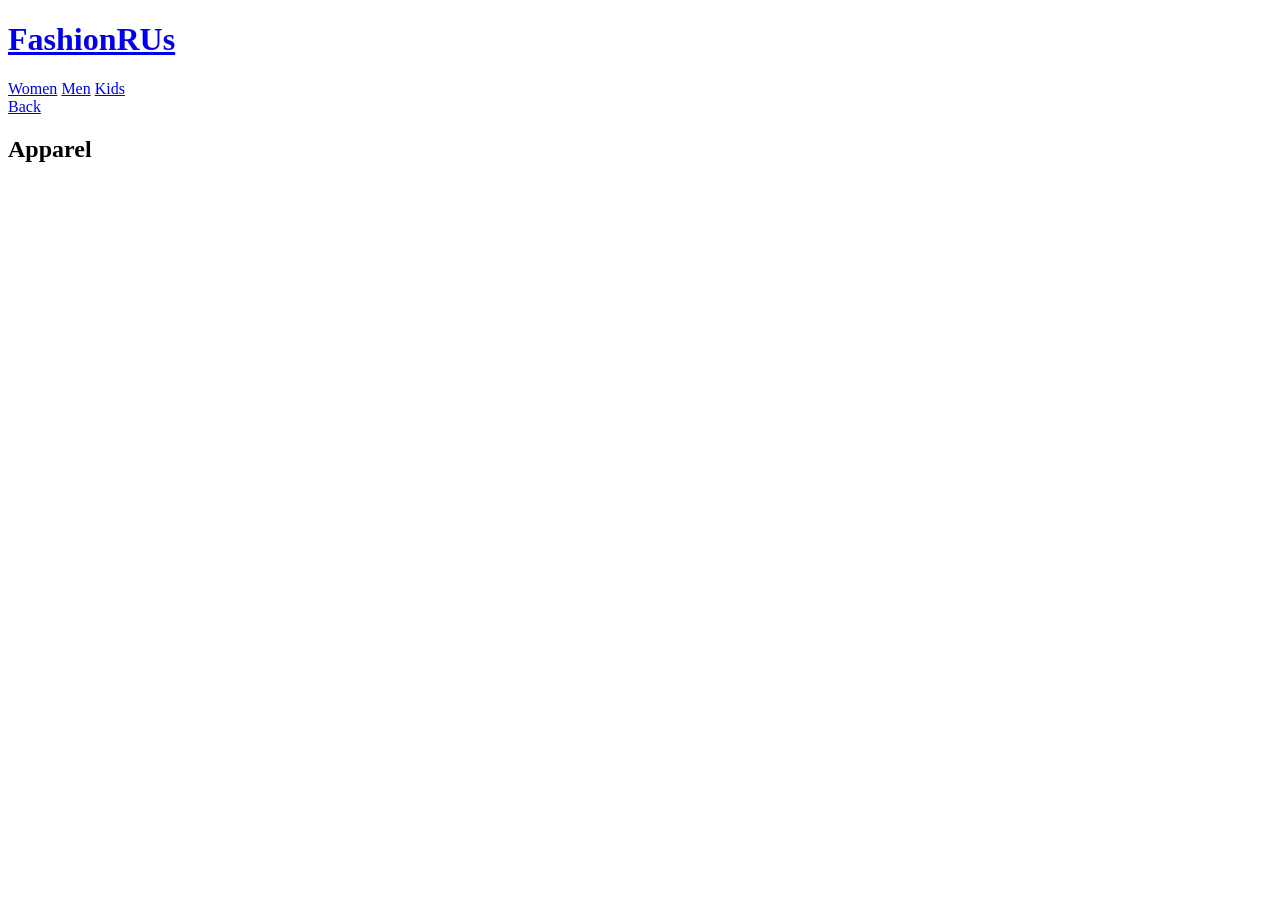
==== product.html @ 216c80f1 "first commit" ====
<!doctype html>
<html lang="da">
  <head>
    <meta charset="UTF-8" />
    <meta name="viewport" content="width=, initial-scale=1.0" />
    <title>Document</title>
  </head>
  <body>
    <header>
      <a href="index.html">
        <h1>FashionRUs</h1>
      </a>
      <nav>
        <a href="index.html">Women</a>
        <a href="index.html">Men</a>
        <a href="index.html">Kids</a>
      </nav>
      <a href="productslist.html">Back</a>
    </header>

    <main>
      <h2>Apparel</h2>
    </main>

    <footer></footer>
  </body>
</html>
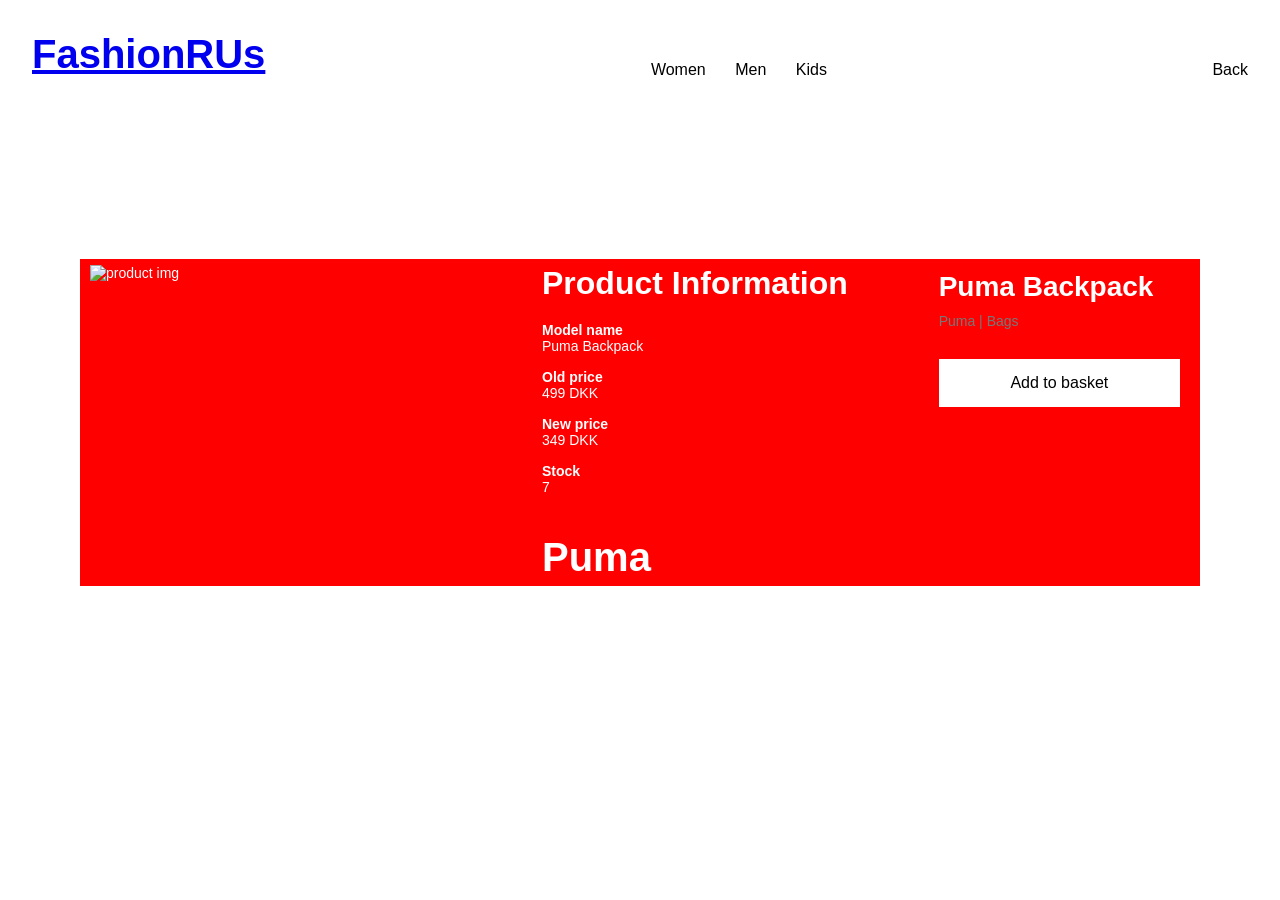
==== commit 903466eb: "Done i think" ====
--- a/product.html
+++ b/product.html
@@ -4,24 +4,51 @@
     <meta charset="UTF-8" />
     <meta name="viewport" content="width=, initial-scale=1.0" />
     <title>Document</title>
+    <link rel="stylesheet" href="style.css" />
   </head>
+
   <body>
     <header>
       <a href="index.html">
         <h1>FashionRUs</h1>
       </a>
-      <nav>
+      <nav class="menu">
         <a href="index.html">Women</a>
         <a href="index.html">Men</a>
         <a href="index.html">Kids</a>
       </nav>
-      <a href="productslist.html">Back</a>
+      <div class="menu">
+        <a href="productslist.html">Back</a>
+      </div>
     </header>
 
-    <main>
-      <h2>Apparel</h2>
+    <main class="product-page">
+      <section class="product-layout sale">
+        <div class="product-image">
+          <img
+            src="https://kea-alt-del.dk/t7/images/webp/640/1525.webp"
+            alt="product img"
+          />
+        </div>
+
+        <div class="product-info">
+          <h2>Product Information</h2>
+
+          <p><strong>Model name</strong><br />Puma Backpack</p>
+          <p><strong>Old price</strong><br class="old-price" />499 DKK</p>
+          <p><strong>New price</strong><br class="new-price" />349 DKK</p>
+          <p><strong>Stock</strong><br />7</p>
+
+          <h3 class="brand">Puma</h3>
+        </div>
+
+        <div class="buy-box sale">
+          <h2>Puma Backpack</h2>
+          <p class="category">Puma | Bags</p>
+
+          <button>Add to basket</button>
+        </div>
+      </section>
     </main>
-
-    <footer></footer>
   </body>
 </html>
--- a/style.css
+++ b/style.css
@@ -0,0 +1,208 @@
+* {
+  margin: 0;
+  box-sizing: border-box;
+  font-family: Arial, sans-serif;
+}
+
+/* header */
+header {
+  display: flex;
+  justify-content: space-between;
+  align-items: center;
+  margin-bottom: 60px;
+  padding: 2rem;
+}
+
+.logo a {
+  font-size: 40px;
+  font-weight: bold;
+}
+
+.menu a {
+  margin-left: 25px;
+  text-decoration: none;
+  color: black;
+  font-size: 16px;
+}
+
+/* index */
+main {
+  padding: 2rem;
+  gap: 2rem;
+}
+
+h1,
+h2 {
+  font-size: 40px;
+  margin-bottom: 30px;
+}
+
+.grid {
+  display: grid;
+  grid-template-columns: repeat(3, 1fr);
+  gap: 30px;
+}
+
+.card {
+  background-color: #7c7c7c;
+  color: white;
+  padding: 40px;
+  border-radius: 8px;
+  font-size: 18px;
+}
+
+/* Product list */
+
+main h2 {
+  font-size: 36px;
+  margin-bottom: 40px;
+}
+
+.grid4 {
+  display: grid;
+  grid-template-columns: repeat(4, 1fr);
+  gap: 40px;
+}
+
+main h2 {
+  grid-column: 1 / -1;
+}
+
+.products {
+  text-decoration: none;
+  color: black;
+}
+
+.item {
+  background: white;
+  padding: 15px;
+  transition: 0.3s ease;
+  position: relative;
+}
+
+.item img {
+  width: 100%;
+  display: block;
+  margin-bottom: 15px;
+}
+
+.item h3 {
+  font-size: 18px;
+  margin-bottom: 5px;
+}
+
+.item p:first-of-type {
+  color: #777;
+  font-size: 14px;
+  margin-bottom: 5px;
+}
+
+.item p:last-of-type {
+  font-weight: bold;
+}
+
+.item:hover {
+  transform: translateY(-5px);
+}
+
+/* product  */
+
+.product-page {
+  padding: 60px 80px;
+}
+
+.product-layout {
+  display: grid;
+  grid-template-columns: 1.2fr 1fr 0.8fr;
+  gap: 60px;
+  align-items: start;
+}
+
+.product-image img {
+  width: 100%;
+  display: block;
+}
+
+.product-info h2 {
+  font-size: 32px;
+  margin-bottom: 20px;
+}
+
+.product-info p {
+  margin-bottom: 15px;
+}
+
+.brand {
+  font-size: 40px;
+  margin-top: 40px;
+}
+
+.buy-box {
+  background: #e5e5e5;
+  padding: 40px;
+}
+
+.buy-box h2 {
+  font-size: 28px;
+  margin-bottom: 10px;
+}
+
+.buy-box .category {
+  color: #777;
+  margin-bottom: 30px;
+}
+
+.buy-box button {
+  width: 100%;
+  padding: 15px;
+  border: none;
+  background: white;
+  font-size: 16px;
+  cursor: pointer;
+}
+
+.buy-box button:hover {
+  background: black;
+  color: white;
+}
+
+/* udsolgt vare */
+
+.item {
+  position: relative;
+}
+
+.sold-out img {
+  opacity: 0.4;
+}
+
+.soldout {
+  position: absolute;
+  top: 10px;
+  left: 10px;
+  background: #777;
+  color: white;
+  padding: 6px 10px;
+  font-size: 14px;
+}
+
+/* vare til salg */
+
+.sale {
+  bottom: 10px;
+  right: 10px;
+  background: rgb(255, 0, 0);
+  color: white;
+  padding: 6px 10px;
+  font-size: 14px;
+}
+
+.old-price {
+  text-decoration: line-through;
+  color: #777;
+}
+
+.new-price {
+  font-weight: bold;
+  color: black;
+}
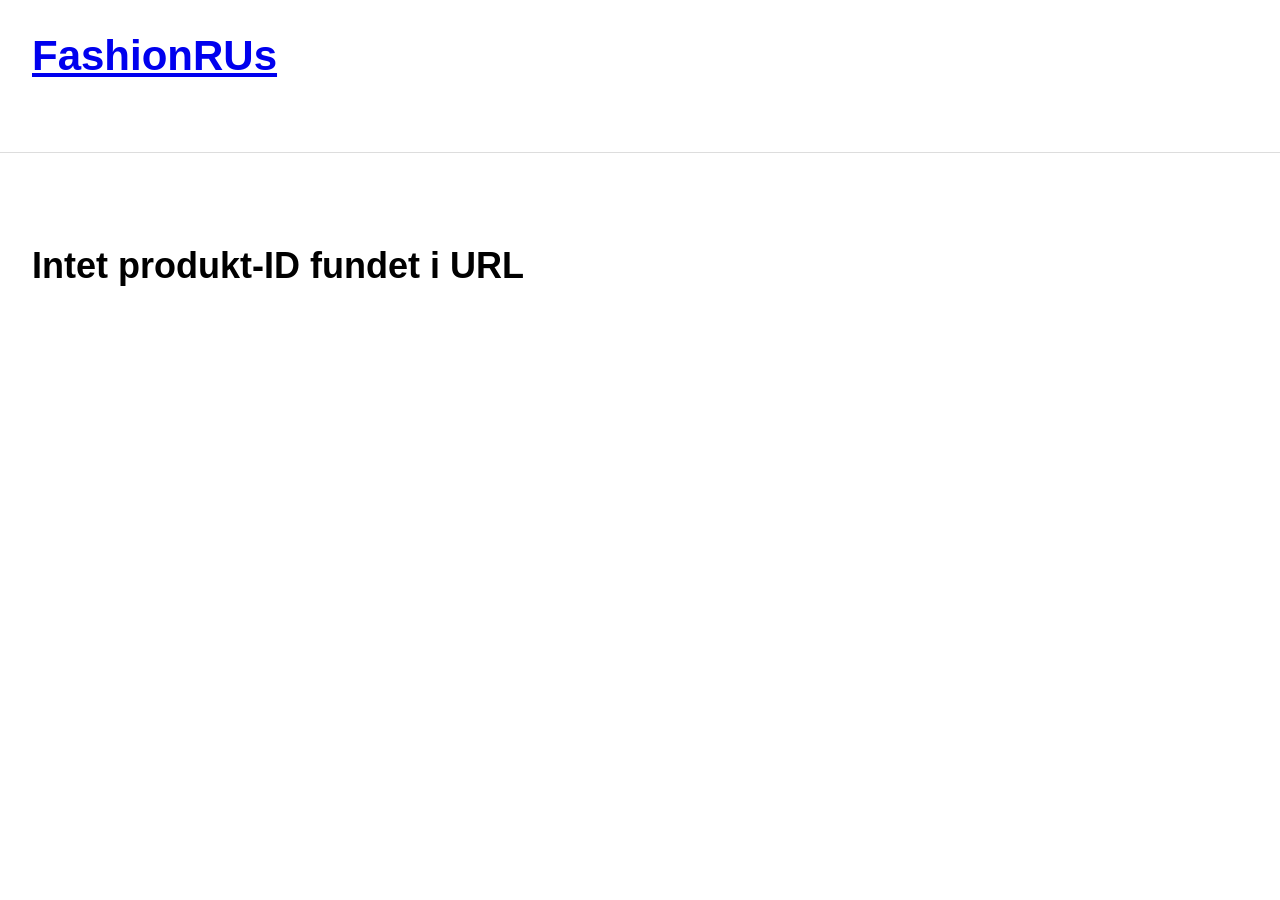
==== commit ff6d5d06: "last commit" ====
--- a/product.html
+++ b/product.html
@@ -2,7 +2,7 @@
 <html lang="da">
   <head>
     <meta charset="UTF-8" />
-    <meta name="viewport" content="width=, initial-scale=1.0" />
+    <meta name="viewport" content="width=device-width, initial-scale=1.0" />
     <title>Document</title>
     <link rel="stylesheet" href="style.css" />
   </head>
@@ -12,43 +12,12 @@
       <a href="index.html">
         <h1>FashionRUs</h1>
       </a>
-      <nav class="menu">
-        <a href="index.html">Women</a>
-        <a href="index.html">Men</a>
-        <a href="index.html">Kids</a>
-      </nav>
-      <div class="menu">
-        <a href="productslist.html">Back</a>
-      </div>
     </header>
 
-    <main class="product-page">
-      <section class="product-layout sale">
-        <div class="product-image">
-          <img
-            src="https://kea-alt-del.dk/t7/images/webp/640/1525.webp"
-            alt="product img"
-          />
-        </div>
+    <main id="productcontainer">
+      <!--  -->
+    </main>
 
-        <div class="product-info">
-          <h2>Product Information</h2>
-
-          <p><strong>Model name</strong><br />Puma Backpack</p>
-          <p><strong>Old price</strong><br class="old-price" />499 DKK</p>
-          <p><strong>New price</strong><br class="new-price" />349 DKK</p>
-          <p><strong>Stock</strong><br />7</p>
-
-          <h3 class="brand">Puma</h3>
-        </div>
-
-        <div class="buy-box sale">
-          <h2>Puma Backpack</h2>
-          <p class="category">Puma | Bags</p>
-
-          <button>Add to basket</button>
-        </div>
-      </section>
-    </main>
+    <script src="product.js" defer></script>
   </body>
 </html>
--- a/style.css
+++ b/style.css
@@ -11,6 +11,13 @@
   align-items: center;
   margin-bottom: 60px;
   padding: 2rem;
+  border-bottom: 1px solid #ddd;
+}
+
+h1 {
+  font-size: 42px;
+  margin-bottom: 40px;
+  font-weight: 700;
 }
 
 .logo a {
@@ -19,10 +26,15 @@
 }
 
 .menu a {
-  margin-left: 25px;
-  text-decoration: none;
+  display: inline-block;
+  margin-bottom: 15px;
+  text-decoration: none;
+  font-weight: bold;
   color: black;
-  font-size: 16px;
+}
+
+.menu a:hover {
+  text-decoration: underline;
 }
 
 /* index */
@@ -31,10 +43,10 @@
   gap: 2rem;
 }
 
-h1,
 h2 {
   font-size: 40px;
   margin-bottom: 30px;
+  text-decoration: none;
 }
 
 .grid {
@@ -46,9 +58,23 @@
 .card {
   background-color: #7c7c7c;
   color: white;
-  padding: 40px;
-  border-radius: 8px;
-  font-size: 18px;
+  padding: 50px;
+  border-radius: 12px;
+  font-size: 20px;
+  text-align: center;
+  transition: 0.3s ease;
+  cursor: pointer;
+}
+
+.card a {
+  color: white;
+  text-decoration: none;
+  font-weight: bold;
+}
+
+.card:hover {
+  transform: translateY(-6px);
+  background-color: #5a5a5a;
 }
 
 /* Product list */
@@ -105,9 +131,33 @@
   transform: translateY(-5px);
 }
 
+#filter button,
+#sorter button {
+  padding: 8px 16px;
+  border: 1px solid #ccc;
+  background: white;
+  border-radius: 20px;
+  font-size: 14px;
+  cursor: pointer;
+  transition: 0.2s ease;
+}
+
+#filter button:hover,
+#sorter button:hover {
+  background: #707070;
+  color: white;
+  border-color: #3f3f3f;
+}
+
+#filter,
+#sorter {
+  display: flex;
+  gap: 10px;
+}
+
 /* product  */
 
-.product-page {
+.productcontainer {
   padding: 60px 80px;
 }
 
@@ -138,8 +188,9 @@
 }
 
 .buy-box {
-  background: #e5e5e5;
-  padding: 40px;
+  background: #f3f3f3;
+  padding: 35px;
+  border-radius: 8px;
 }
 
 .buy-box h2 {
@@ -156,14 +207,15 @@
   width: 100%;
   padding: 15px;
   border: none;
-  background: white;
+  background: black;
+  color: white;
   font-size: 16px;
   cursor: pointer;
+  transition: 0.2s;
 }
 
 .buy-box button:hover {
-  background: black;
-  color: white;
+  background: #707070;
 }
 
 /* udsolgt vare */
@@ -180,29 +232,54 @@
   position: absolute;
   top: 10px;
   left: 10px;
-  background: #777;
+  background: black;
   color: white;
   padding: 6px 10px;
-  font-size: 14px;
+  font-size: 12px;
+  border-radius: 4px;
 }
 
 /* vare til salg */
 
-.sale {
-  bottom: 10px;
+.sale::after {
+  content: "SALE";
+  position: absolute;
+  top: 10px;
   right: 10px;
-  background: rgb(255, 0, 0);
-  color: white;
+  background: red;
+  color: white;
+  font-size: 12px;
   padding: 6px 10px;
+  border-radius: 4px;
+}
+
+.price {
+  color: #5d5d5d;
   font-size: 14px;
 }
 
 .old-price {
   text-decoration: line-through;
-  color: #777;
+  color: #000000;
+  font-size: 14px;
 }
 
 .new-price {
   font-weight: bold;
-  color: black;
-}
+  color: red;
+  font-size: 16px;
+}
+
+@media (max-width: 700px) {
+  .product-layout {
+    grid-template-columns: 1fr;
+  }
+
+  .product-page {
+    padding: 20px;
+  }
+
+  .buy-box {
+    margin-top: 30px;
+  }
+}
